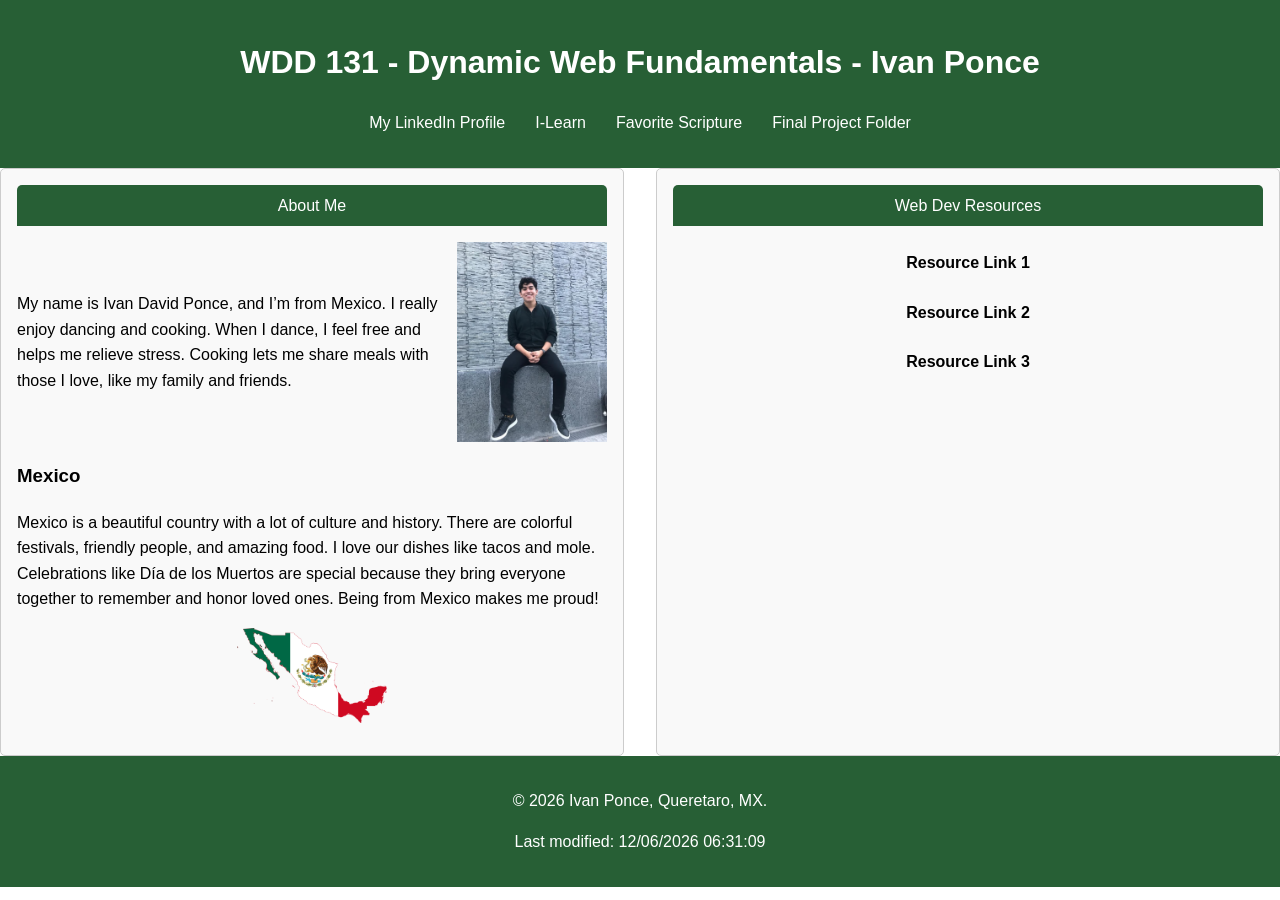
==== index.html @ aaa87e43 "Rename Index.html to index.html" ====
<!DOCTYPE html>
<html lang="en">
<head>
    <meta charset="UTF-8">
    <meta name="viewport" content="width=device-width, initial-scale=1.0">
    <title>WDD 131 - Dynamic Web Fundamentals - Ivan Ponce</title>
    <meta name="description" content="WDD 131 - Dynamic Web Fundamentals, Ivan Ponce">
    <meta name="author" content="Ivan Ponce">
    <link rel="stylesheet" href="styles/base.css">
    <script src="scripts/getdates.js" defer></script>
</head>
<body>

<header>
    <h1>WDD 131 - Dynamic Web Fundamentals - Ivan Ponce</h1>
    <nav>
        <ul>
            <li><a href="https://www.linkedin.com/">My LinkedIn Profile</a></li>
            <li><a href="https://byui.instructure.com/">I-Learn</a></li>
            <li><a href="https://www.churchofjesuschrist.org/study/scriptures/bofm/alma/32?lang=spa&id=p21#p21">Favorite Scripture</a></li>
            <li><a href="#">Final Project Folder</a></li>
        </ul>
    </nav>
</header>

<main>
    <section class="card about-card">
        <div class="banner">About Me</div>
        <div class="about-container">
            <p>My name is Ivan David Ponce, and I’m from Mexico. I really enjoy dancing and cooking. When I dance, I feel free and helps me relieve stress. Cooking lets me share meals with those I love, like my family and friends.</p>
            <img src="images/Ivan.jpg" alt="Myself" class="about-image">
        </div>
        <h3>Mexico</h3> 
        <p>Mexico is a beautiful country with a lot of culture and history. There are colorful festivals, friendly people, and amazing food. I love our dishes like tacos and mole. Celebrations like Día de los Muertos are special because they bring everyone together to remember and honor loved ones. Being from Mexico makes me proud!</p>
        <img src="images/Mexico_Flag.png" alt="My Country" class="country-image">
    </section>

    <section class="card resources-card">
        <div class="banner">Web Dev Resources</div>
        <ul class="resources-list">
            <li><a href="#">Resource Link 1</a></li>
            <li><a href="#">Resource Link 2</a></li>
            <li><a href="#">Resource Link 3</a></li>
        </ul>
    </section>
</main>


<footer>
    <p>
        &copy; <span id="currentyear"></span> Ivan Ponce, Queretaro, MX.
    </p>
    <p id="lastModified"></p>
</footer>

<script>
    // Populate the current year
    document.getElementById("currentyear").textContent = new Date().getFullYear();

    // Populate the last modified date
    document.getElementById("lastModified").textContent = "Last modified: " + document.lastModified;
</script>

</body>
</html>
---- styles/base.css ----
body {
    font-family: 'Arial', sans-serif;
    margin: 0;
    padding: 0;
    line-height: 1.6;
}

header {
    background: #275f35;
    color: #fff;
    padding: 1rem 0;
    text-align: center;
}

nav ul {
    display: flex;
    justify-content: center;
    list-style: none;
    padding: 0;
}

nav ul li {
    margin: 0 15px;
}

nav ul li a {
    color: white;
    text-decoration: none;
}

nav ul li a:hover {
    text-decoration: none; 
    color: #000000; 
    font-weight: bold; 
    padding: 0.5rem 1rem; 
    border-radius: 5px; 
    background-color: transparent; 
    display: inline-block; 
    color: white; 
    background-color: #a9d6b4; 
    transform: scale(1.1); 
}

main {
    display: flex; 
    justify-content: space-between; 
    flex-wrap: wrap; 
    gap: 1rem; 
}

.card {
    background-color: #f9f9f9; 
    border: 1px solid #ccc; 
    border-radius: 5px; 
    padding: 1rem; 
    width: calc(50% - 1rem); 
    box-sizing: border-box; 
}

.banner {
    background-color: #275f35; 
    color: white; 
    padding: 0.5rem; 
    text-align: center; 
    border-radius: 5px 5px 0 0; 
    margin-bottom: 1rem; 
}

.about-container {
    display: flex; 
    align-items: center; 
}

.about-image {
    width: 150px; 
    height: auto; 
    margin-left: 1rem; 
}

.country-image {
    width: 150px; 
    height: auto;
    display: block; 
    margin: 1rem auto; 
}

.resources-list {
    list-style-type: none; 
    padding: 0; 
    display: flex; 
    flex-direction: column; 
    gap: 0.5rem; 
    align-items: center; 
}

.resources-list li {
    transition: transform 0.3s, color 0.3s; 
}

.resources-list a {
    text-decoration: none; 
    color: #000000; 
    font-weight: bold; 
    padding: 0.5rem 1rem; 
    border-radius: 5px; 
    background-color: transparent; 
    display: inline-block; 
}


.resources-list a:hover {
    color: white; 
    background-color: #275f35; 
    transform: scale(1.1);
}

footer {
    text-align: center;
    padding: 1rem 0;
    background: #275f35;
    color: white;
}
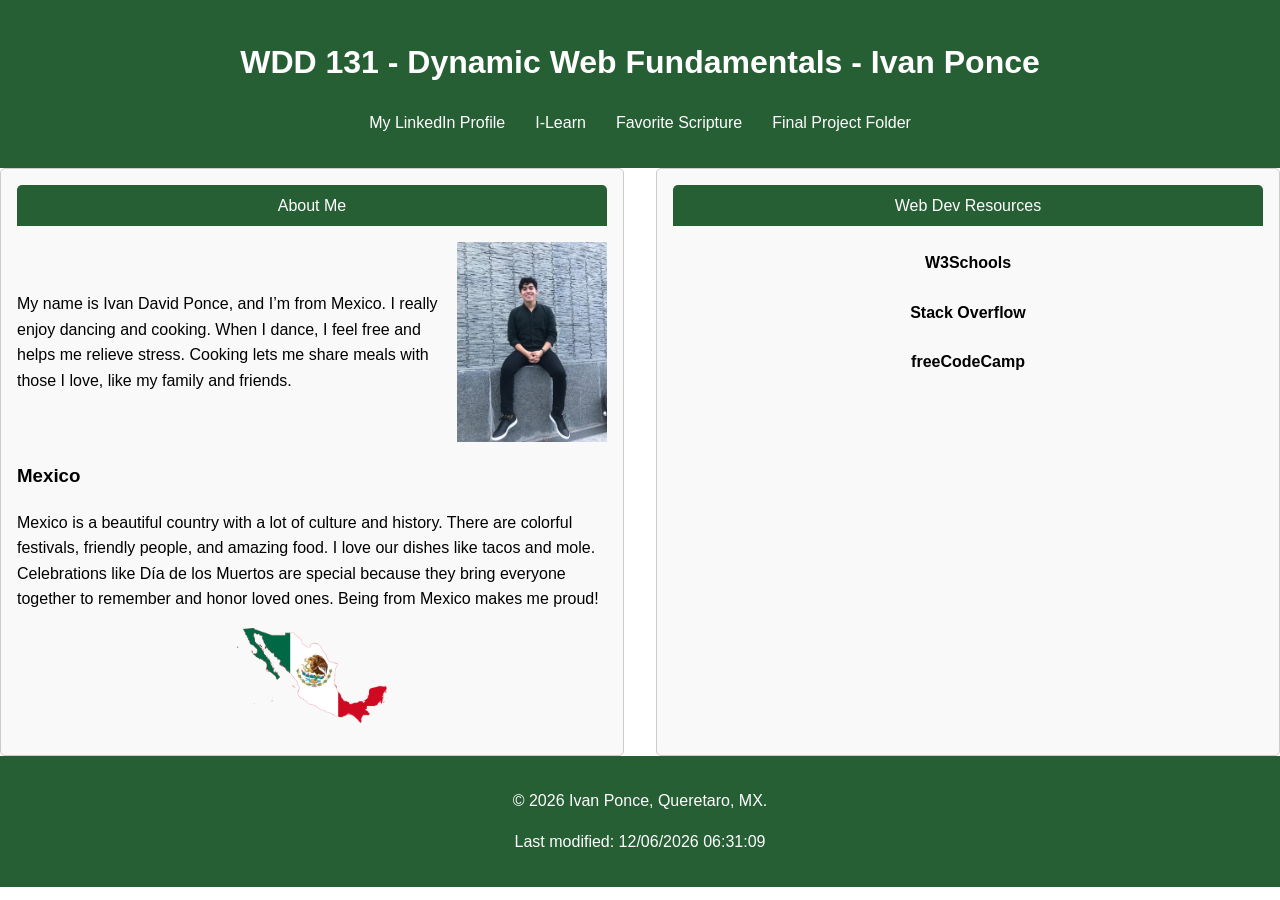
==== commit b0cc88a1: "new commit" ====
--- a/index.html
+++ b/index.html
@@ -38,9 +38,9 @@
     <section class="card resources-card">
         <div class="banner">Web Dev Resources</div>
         <ul class="resources-list">
-            <li><a href="#">Resource Link 1</a></li>
-            <li><a href="#">Resource Link 2</a></li>
-            <li><a href="#">Resource Link 3</a></li>
+            <li><a href="https://www.w3schools.com/">W3Schools</a></li>
+            <li><a href="https://stackoverflow.com/">Stack Overflow</a></li>
+            <li><a href="https://www.freecodecamp.org/">freeCodeCamp</a></li>
         </ul>
     </section>
 </main>
@@ -54,10 +54,10 @@
 </footer>
 
 <script>
-    // Populate the current year
+    
     document.getElementById("currentyear").textContent = new Date().getFullYear();
 
-    // Populate the last modified date
+    
     document.getElementById("lastModified").textContent = "Last modified: " + document.lastModified;
 </script>
 
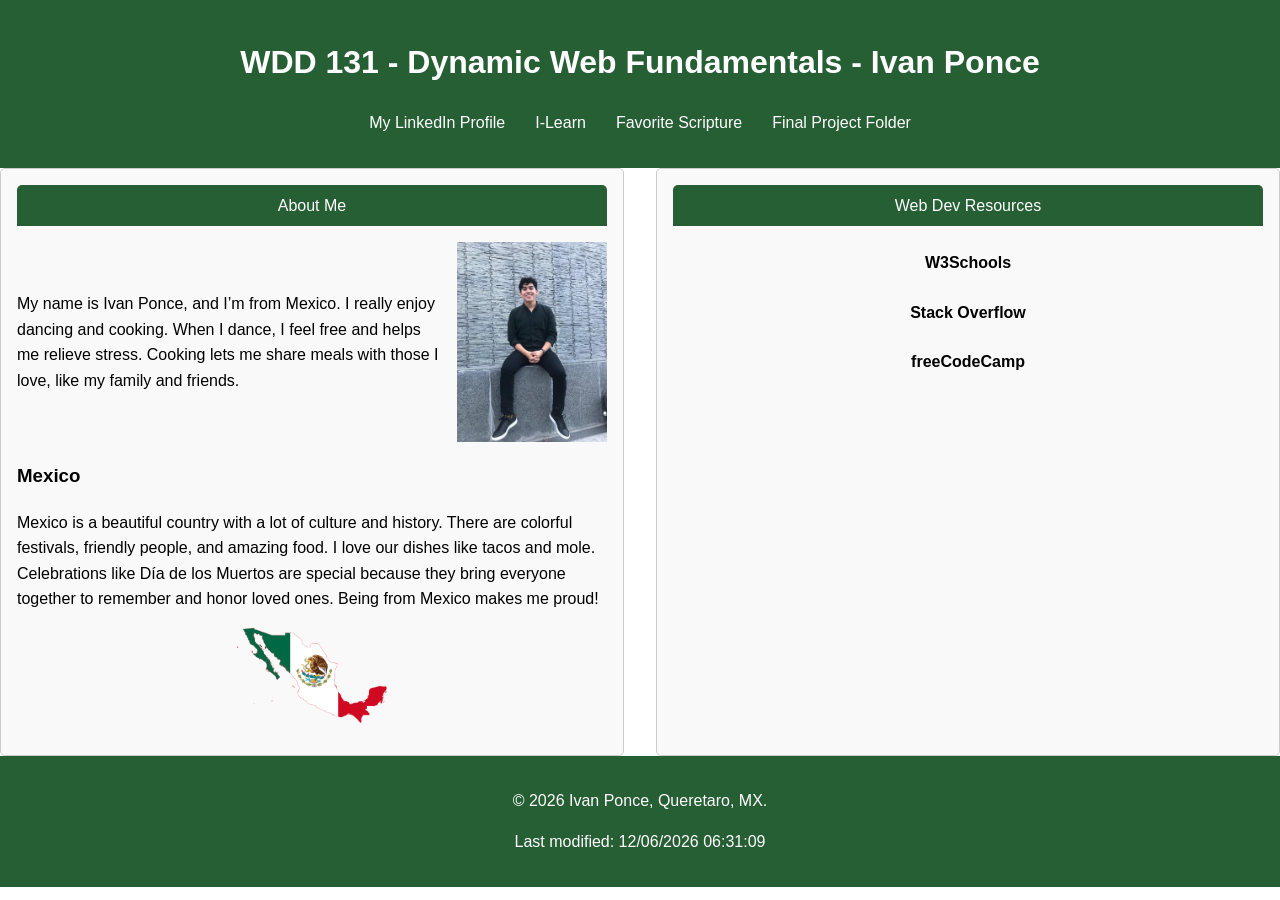
==== commit aa1c1bc7: "commit" ====
--- a/index.html
+++ b/index.html
@@ -27,7 +27,7 @@
     <section class="card about-card">
         <div class="banner">About Me</div>
         <div class="about-container">
-            <p>My name is Ivan David Ponce, and I’m from Mexico. I really enjoy dancing and cooking. When I dance, I feel free and helps me relieve stress. Cooking lets me share meals with those I love, like my family and friends.</p>
+            <p>My name is Ivan Ponce, and I’m from Mexico. I really enjoy dancing and cooking. When I dance, I feel free and helps me relieve stress. Cooking lets me share meals with those I love, like my family and friends.</p>
             <img src="images/Ivan.jpg" alt="Myself" class="about-image">
         </div>
         <h3>Mexico</h3> 
@@ -41,6 +41,7 @@
             <li><a href="https://www.w3schools.com/">W3Schools</a></li>
             <li><a href="https://stackoverflow.com/">Stack Overflow</a></li>
             <li><a href="https://www.freecodecamp.org/">freeCodeCamp</a></li>
+
         </ul>
     </section>
 </main>
